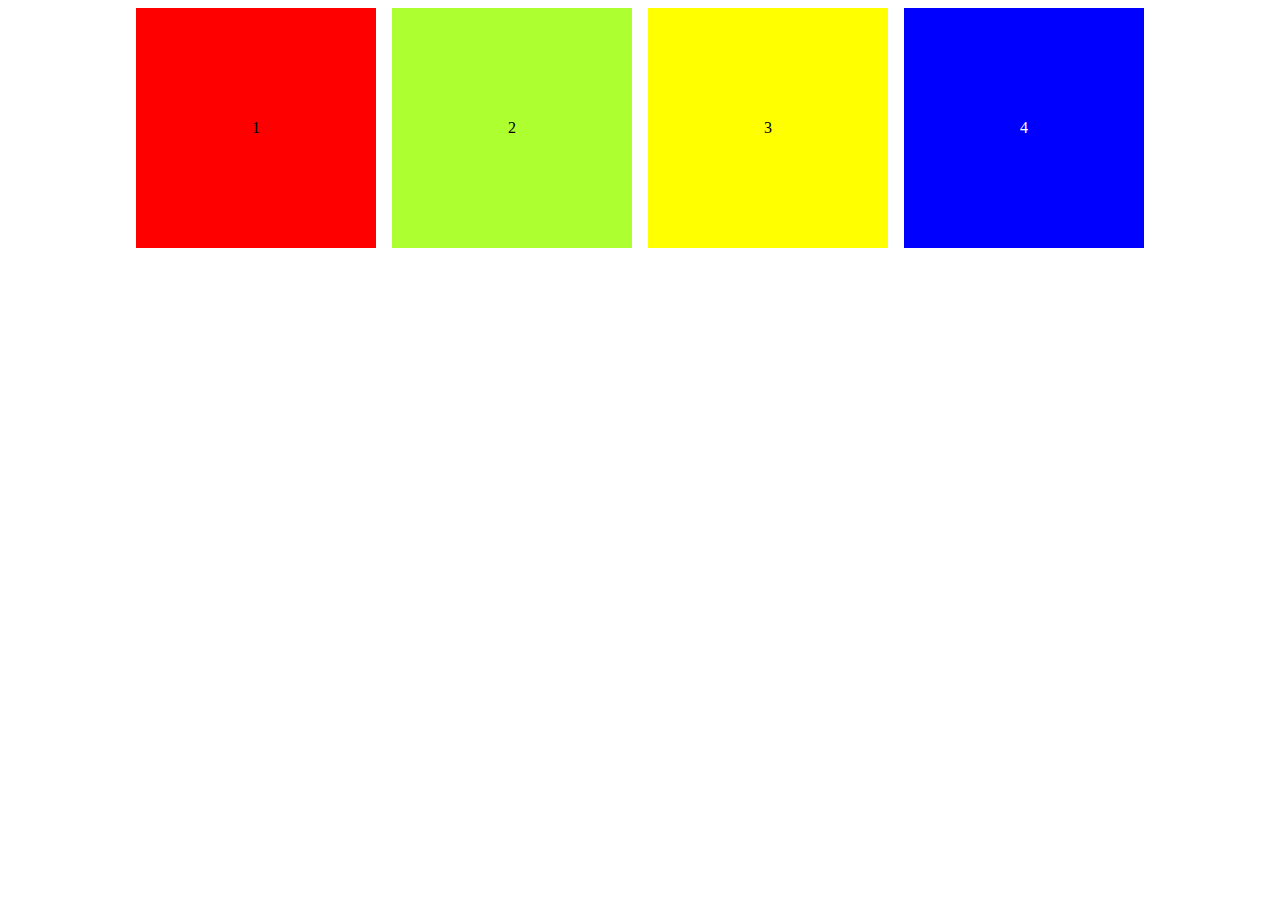
==== about.html @ 9aac01cb "Add fake About page" ====
<!DOCTYPE html>
<html lang="en">
<head>
    <meta charset="UTF-8">
    <meta name="viewport" content="width=device-width, initial-scale=1.0">
    
    <link rel="stylesheet" href="./styles/about.css"

    <title></title>
</head>
<body>
    <div>1</div>
    <div>2</div>
    <div>3</div>
    <div>4</div>
    
</body>
</html>
---- styles/about.css ----
body {
    display: flex;
    justify-content: center;
    column-gap: 1rem;
}

div {
    width: 240px;
    height: 240px;
    display: flex;
    align-items: center;
    justify-content: center;

}
div:first-of-type {
    background-color: red;
}

div:nth-of-type(2) {
    background-color: greenyellow;

}

div:nth-of-type(3) {
    background-color: yellow;
}

div:last-of-type {
    background-color: blue;
    color: white;
}
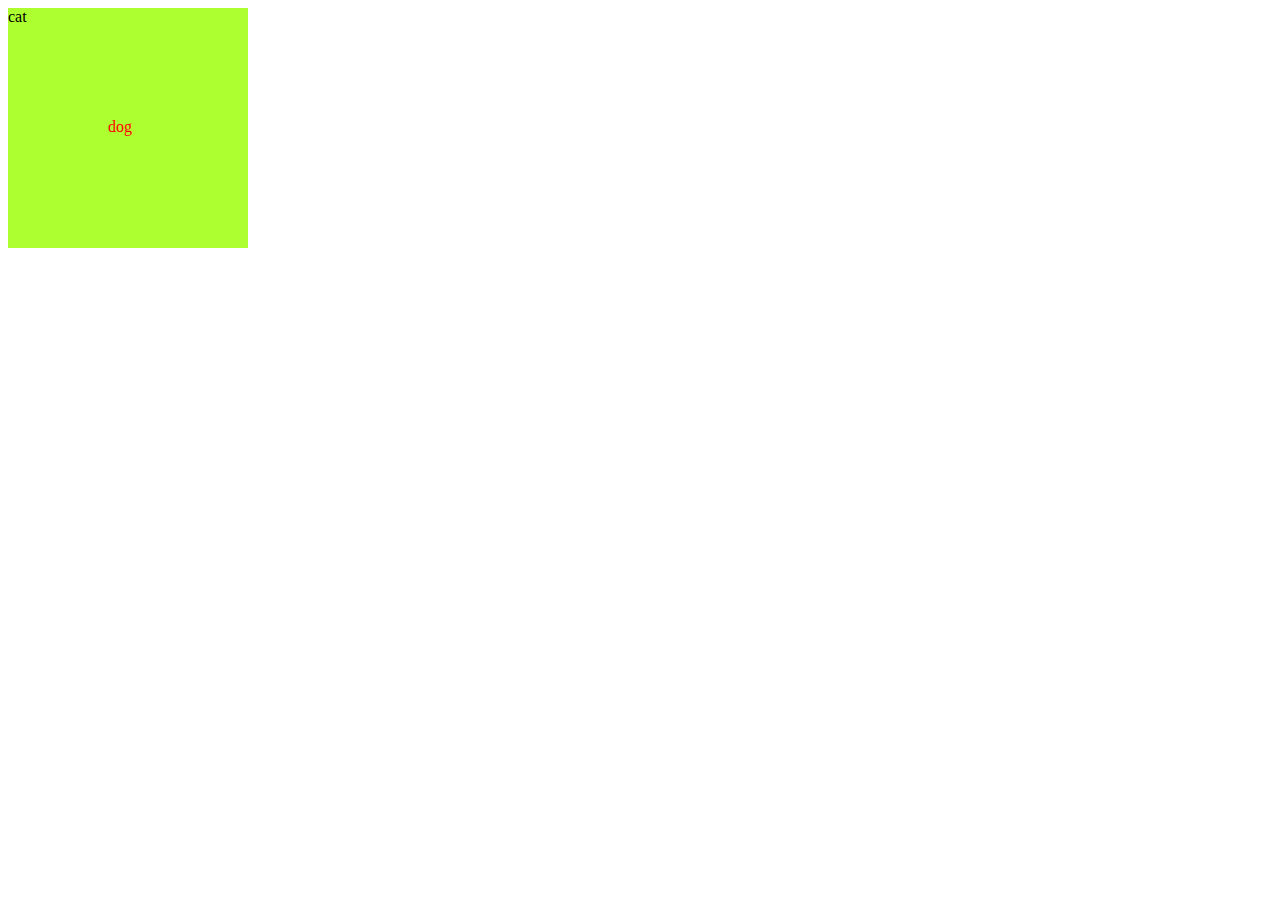
==== commit f081966f: "Copy code from Manav" ====
--- a/about.html
+++ b/about.html
@@ -9,10 +9,10 @@
     <title></title>
 </head>
 <body>
-    <div>1</div>
-    <div>2</div>
-    <div>3</div>
-    <div>4</div>
-    
+    <div class="relative">
+    <!-- stack div boxes on top of each other -->
+    <div id="dog">dog</div>
+    <div id="cat">cat</div>
+    </div>
 </body>
 </html>--- a/styles/about.css
+++ b/styles/about.css
@@ -1,31 +1,16 @@
-body {
-    display: flex;
-    justify-content: center;
-    column-gap: 1rem;
-}
-
 div {
     width: 240px;
     height: 240px;
-    display: flex;
-    align-items: center;
-    justify-content: center;
-
 }
-div:first-of-type {
-    background-color: red;
+.relative {
+    position: relative;
+}
+#dog {
+    position: absolute;
+    transform: translate(100px, 110px);
+    color: red;
 }
 
-div:nth-of-type(2) {
+#cat {
     background-color: greenyellow;
-
-}
-
-div:nth-of-type(3) {
-    background-color: yellow;
-}
-
-div:last-of-type {
-    background-color: blue;
-    color: white;
 }